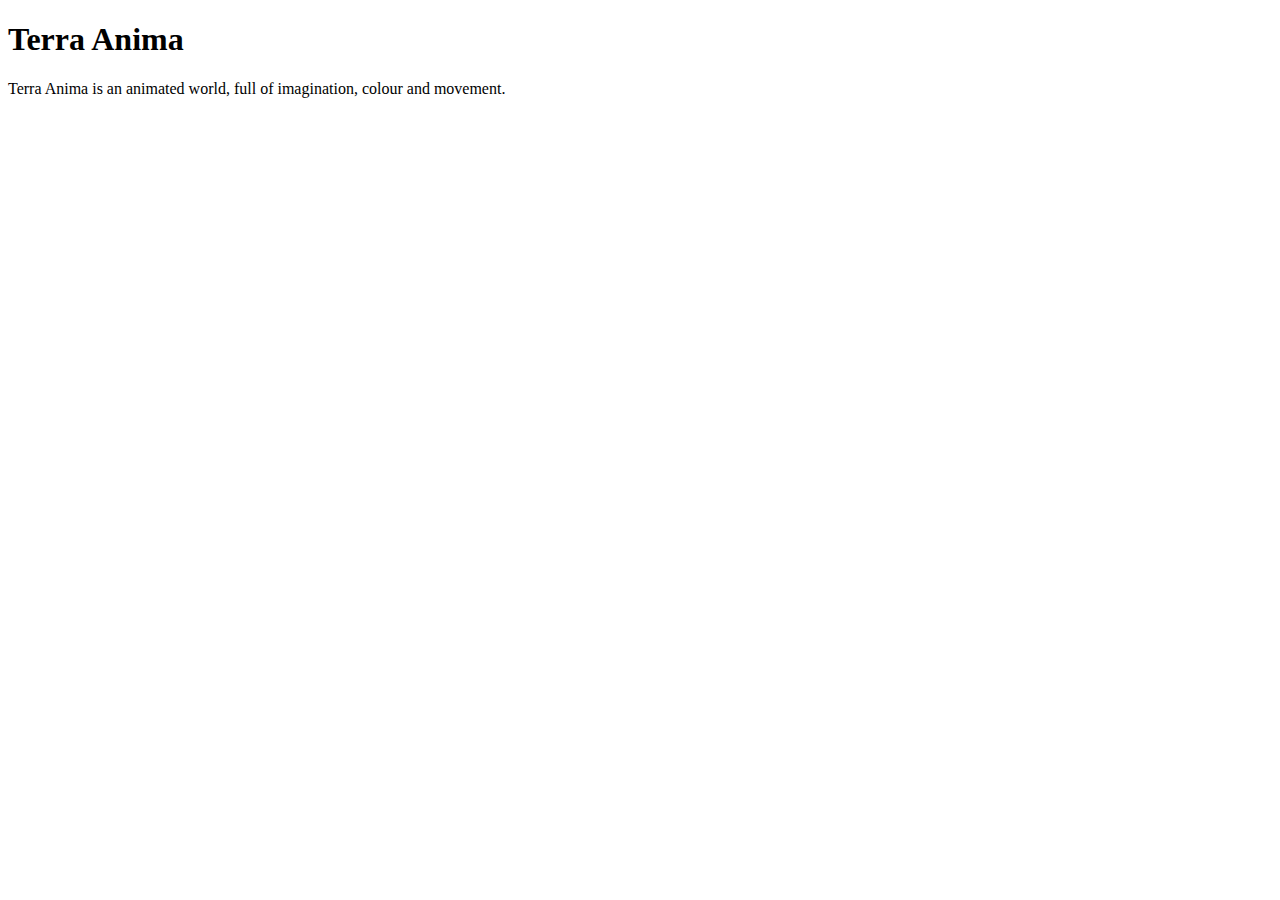
==== Unit_1/index.html @ 399c9070 "syncing my new repository" ====
<!DOCTYPE html>
<html>
<head>
	<title>Terra Anima</title>
	<link rel="stylesheet" type="text/css" href="css/style.css">
</head><h1>Terra Anima</h1>
<p>Terra Anima is an animated world, full of imagination, colour and movement.</p>
<body>

</body>
</html>
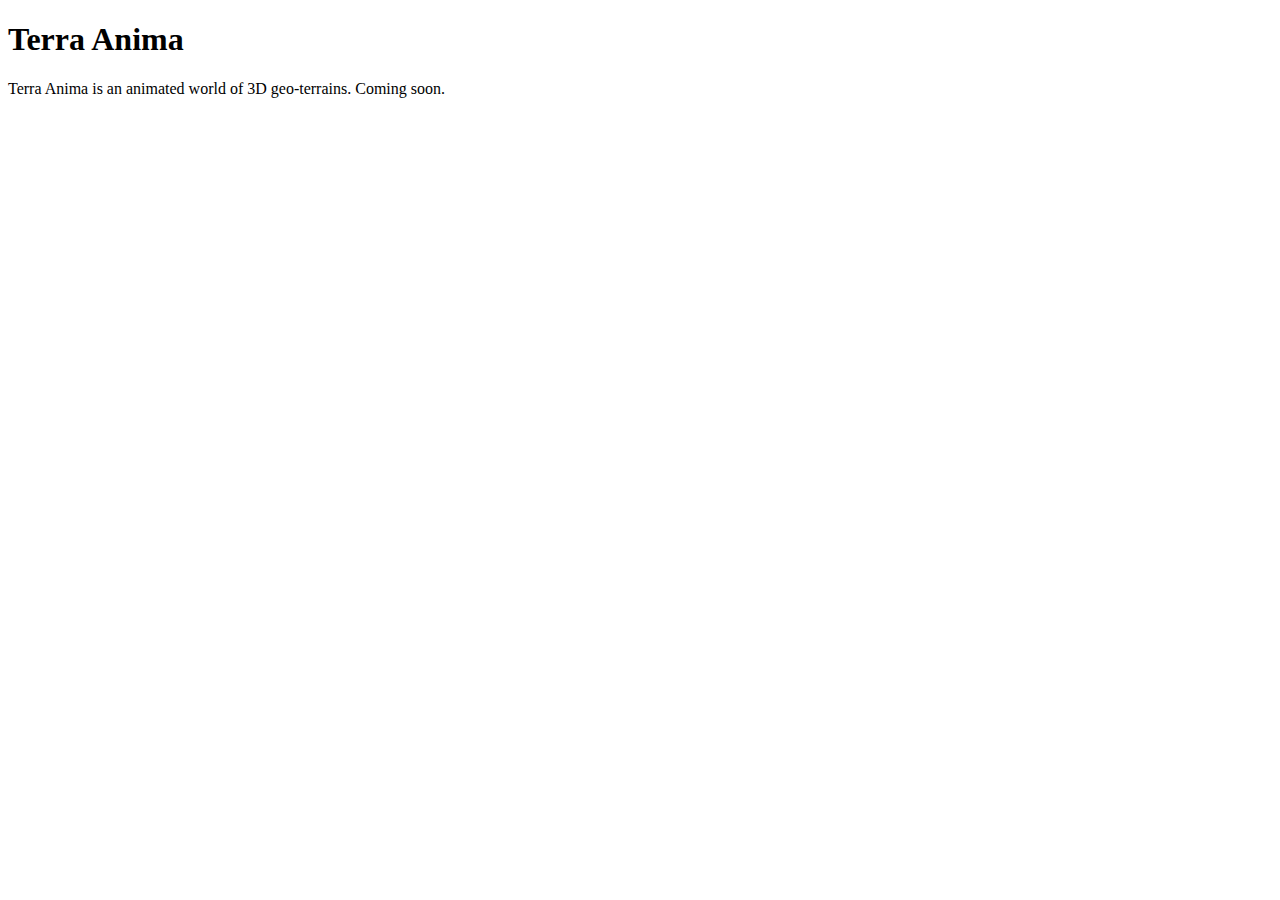
==== commit 6dfc5093: "updated text." ====
--- a/Unit_1/index.html
+++ b/Unit_1/index.html
@@ -4,7 +4,7 @@
 	<title>Terra Anima</title>
 	<link rel="stylesheet" type="text/css" href="css/style.css">
 </head><h1>Terra Anima</h1>
-<p>Terra Anima is an animated world, full of imagination, colour and movement.</p>
+<p>Terra Anima is an animated world of 3D geo-terrains. Coming soon. </p>
 <body>
 
 </body>
